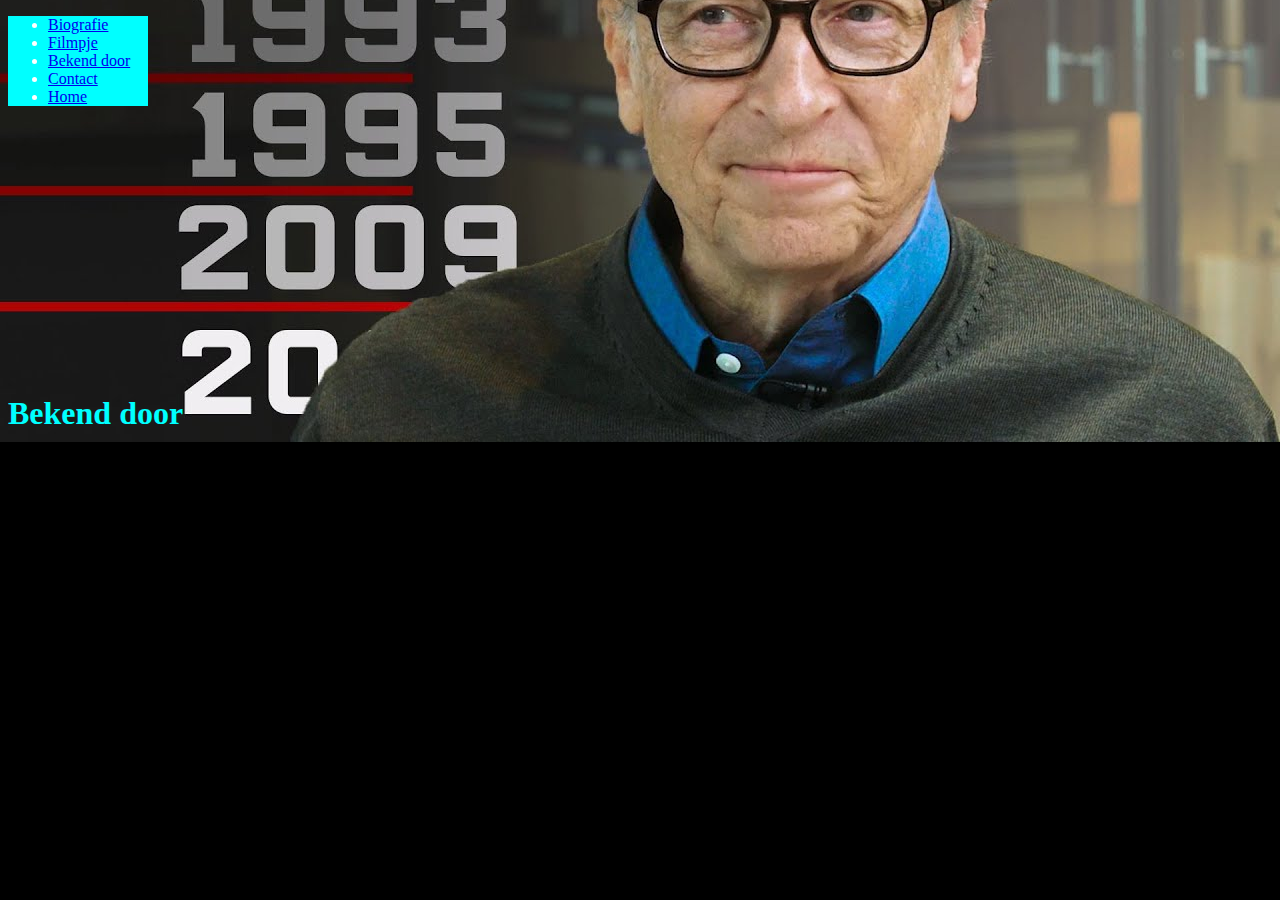
==== bekend_door.html @ fe422863 "Update and rename bekend door.html to bekend_door.html" ====
<!DOCTYPE html>
<html lang="nl" dir="ltr">
  <head>
    <meta charset="utf-8">
    <title>Bill Gates</title>
    <link rel="stylesheet" href="eindopdracht.css">
  </head>
  <body>
    <ul>
    <li><a href="biografie.html">Biografie</a></li>
    <li><a href="filmpje.html">Filmpje</a></li>
    <li><a href="bekend_door.html">Bekend door</a></li>
    <li><a href="contact.html">Contact</a></li>
    <li><a href="index.html">Home</a></li>
  </ul>

<br><br><br><br><br><br><br><br><br><br><br><br><br><br>
    <h1>Bekend door</h1>



  </body>
</html>
---- eindopdracht.css ----
body {
	font-family: 'Courgette', cursive;
}
body {
 background-image: url("https://davidklosse.github.io/maxresdefault.jpg");
 background-color: black;
 height: 140px;
 background-position: center;
 background-repeat: no-repeat;
 background-size: cover;
 color: Cyan	;
}
p {
  text-align: center;
  font-size: 20px;
  margin: 20px 0 20px 0;
	color: Cyan;
}
h1 {
	 color: Cyan;
}
ul {
	width: 100px;
	color: White;
	background-color: Cyan;
}
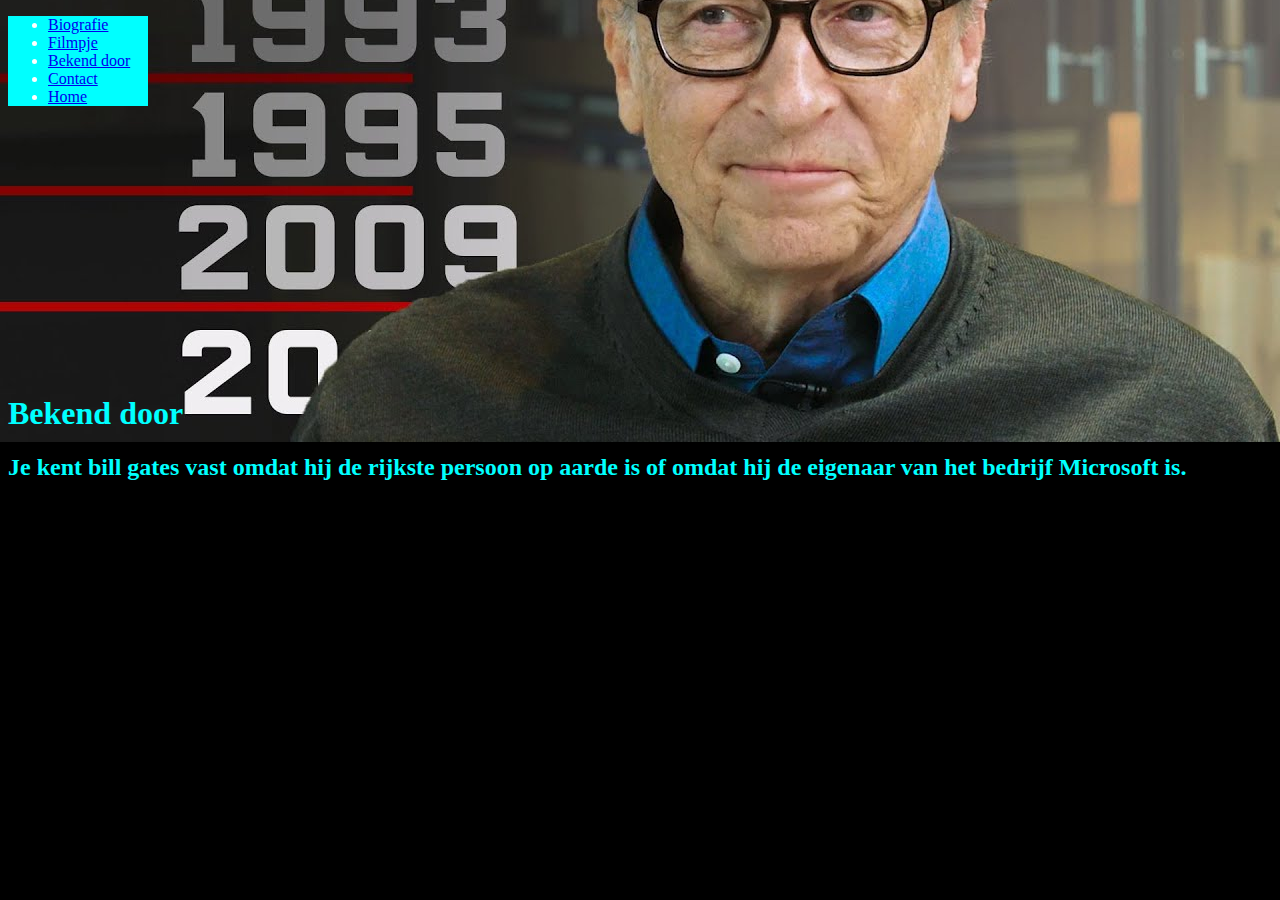
==== commit 51f84b88: "Update bekend_door.html" ====
--- a/bekend_door.html
+++ b/bekend_door.html
@@ -16,6 +16,9 @@
 
 <br><br><br><br><br><br><br><br><br><br><br><br><br><br>
     <h1>Bekend door</h1>
+    <h2>Je kent bill gates vast omdat hij de rijkste persoon op aarde is
+      of omdat hij de eigenaar van het bedrijf Microsoft is.</h2>
+    
 
 
 
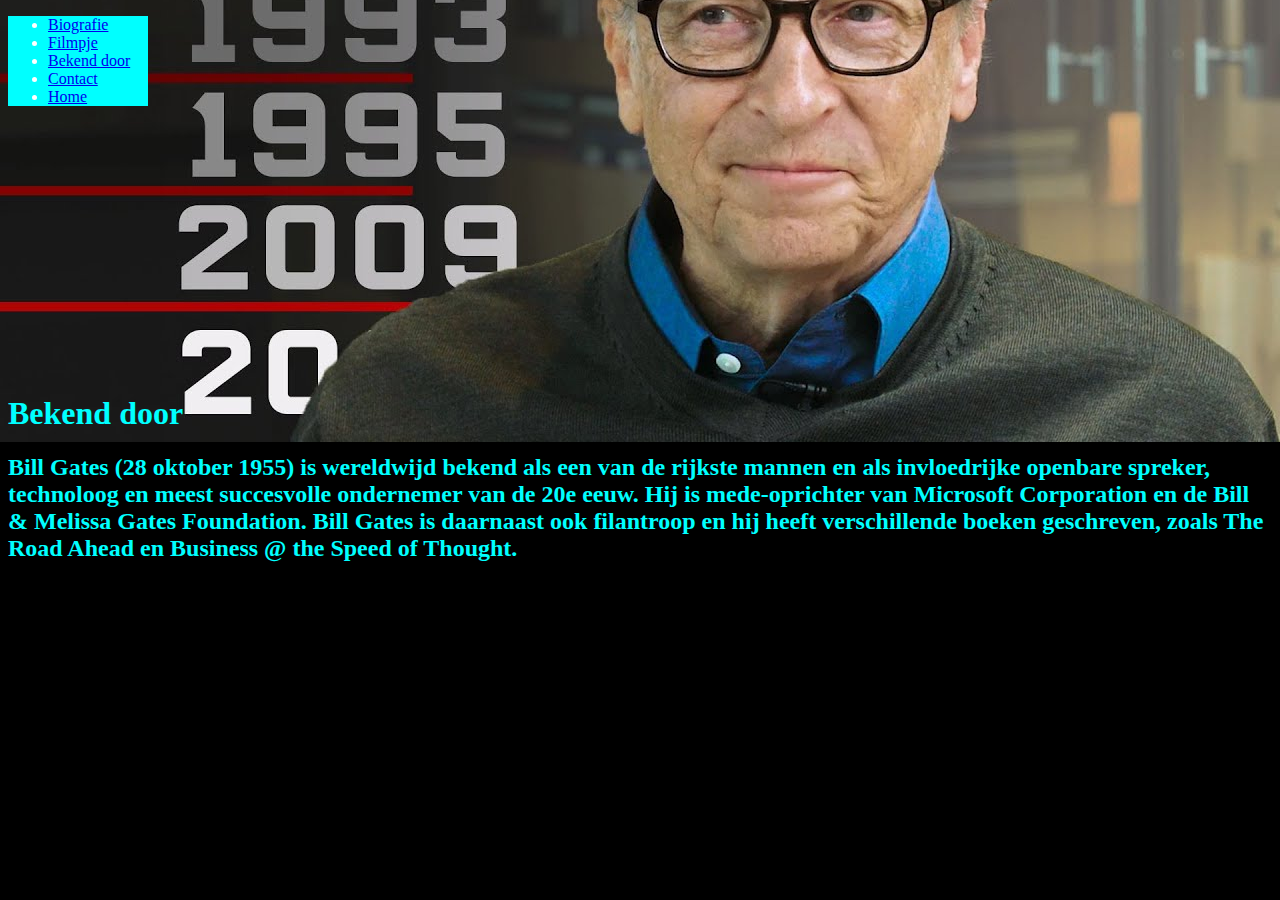
==== commit f1897def: "Update bekend_door.html" ====
--- a/bekend_door.html
+++ b/bekend_door.html
@@ -16,8 +16,7 @@
 
 <br><br><br><br><br><br><br><br><br><br><br><br><br><br>
     <h1>Bekend door</h1>
-    <h2>Je kent bill gates vast omdat hij de rijkste persoon op aarde is
-      of omdat hij de eigenaar van het bedrijf Microsoft is.</h2>
+    <h2>Bill Gates (28 oktober 1955) is wereldwijd bekend als een van de rijkste mannen en als invloedrijke openbare spreker, technoloog en meest succesvolle ondernemer van de 20e eeuw. Hij is mede-oprichter van Microsoft Corporation en de Bill & Melissa Gates Foundation. Bill Gates is daarnaast ook filantroop en hij heeft verschillende boeken geschreven, zoals The Road Ahead en Business @ the Speed of Thought.</h2>
     
 
 
